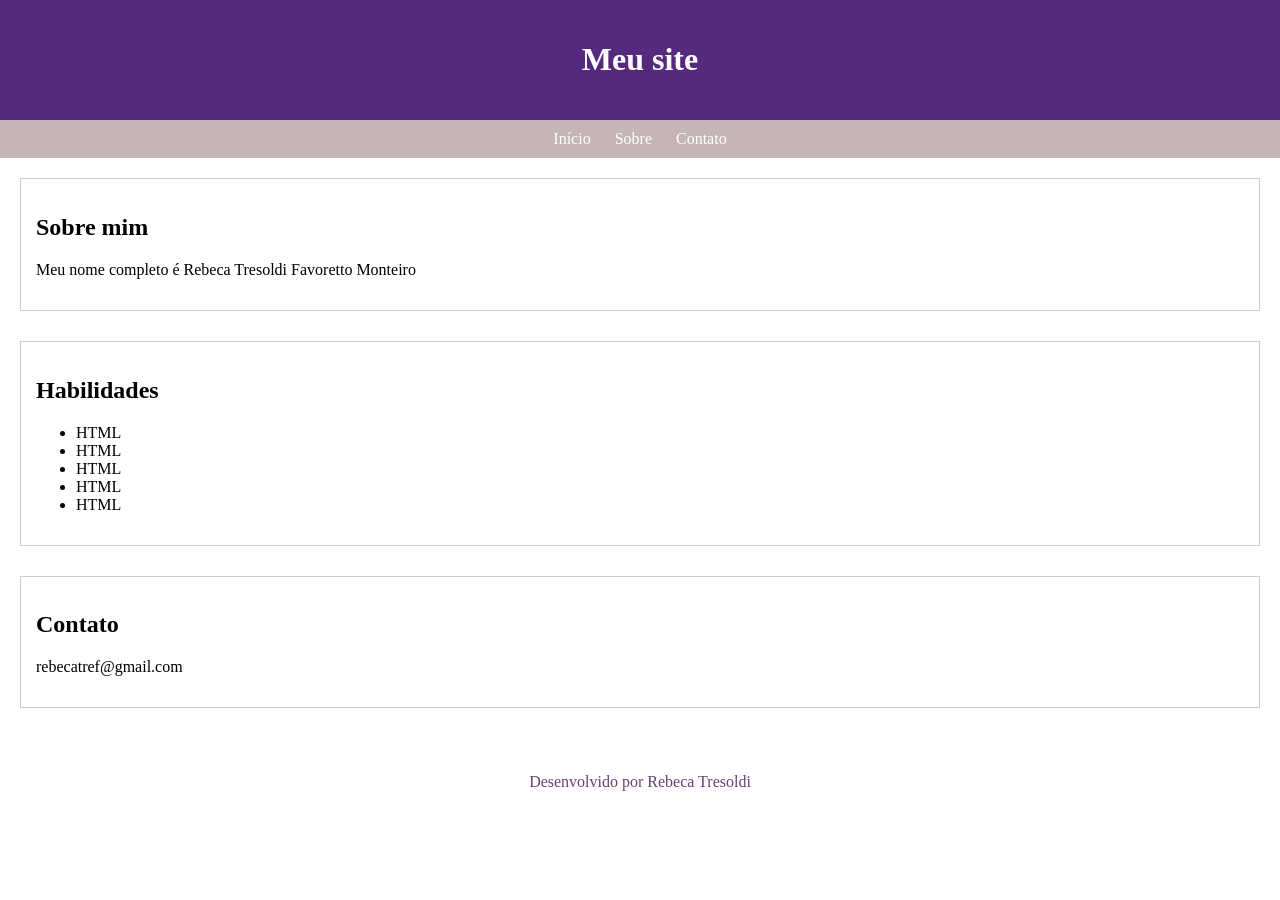
==== index.html @ 11b3163e "Separação em seção" ====
<!DOCTYPE html>
<html lang="pt-br">
<head>
    <meta charset="UTF-8">
    <meta name="viewport" content="width=device-width, initial-scale=1.0">
    <title>Document</title>
    <link rel="stylesheet" href="css/style.css" />
</head>
<body>
    <header>
        <h1>Meu site</h1>
    </header>
    <nav>
        <a href="#habilidades">Início</a>
        <a href="#sobre">Sobre</a>
        <a href="#contato">Contato</a>
    </nav>
<main>
    <section id="sobre">
        <h2>Sobre mim</h2>
        <p>Meu nome completo é Rebeca Tresoldi Favoretto Monteiro</p>
    </section>
    <section id="habilidades">
        <h2>Habilidades</h2>
        <ul>
            <li>HTML</li>
            <li>HTML</li>
            <li>HTML</li>
            <li>HTML</li>
            <li>HTML</li>
        </ul>
    </section>
    <section id="contato">
        <h2>Contato</h2>
        <p>rebecatref@gmail.com</p>
    </section>
   </main>
   <footer> Desenvolvido por Rebeca Tresoldi </footer>
 </body>
</html>
---- css/style.css ----
body{
    font-family: Georgia, 'Times New Roman', Times, serif;
    margin: 0;
    padding: 0 ;
}

header{
    background-color: rgb(85, 41, 126);
    color: white;
    padding: 20px;
    text-align: center;
}

nav{
    background-color: #c5b5b5;
    padding: 10px;
    text-align: center;
}

nav a{
    color: white;
    text-decoration : none;
    margin: 0 10px;
}

main{
    padding: 20px;
}

section{
    margin-bottom: 30px;
    padding: 15px;
    border: 1px solid #ccc;
}

footer{
    background-color: none;
    color: rgb(103, 65, 117);
    text-align: center;
    padding: 15px;
}
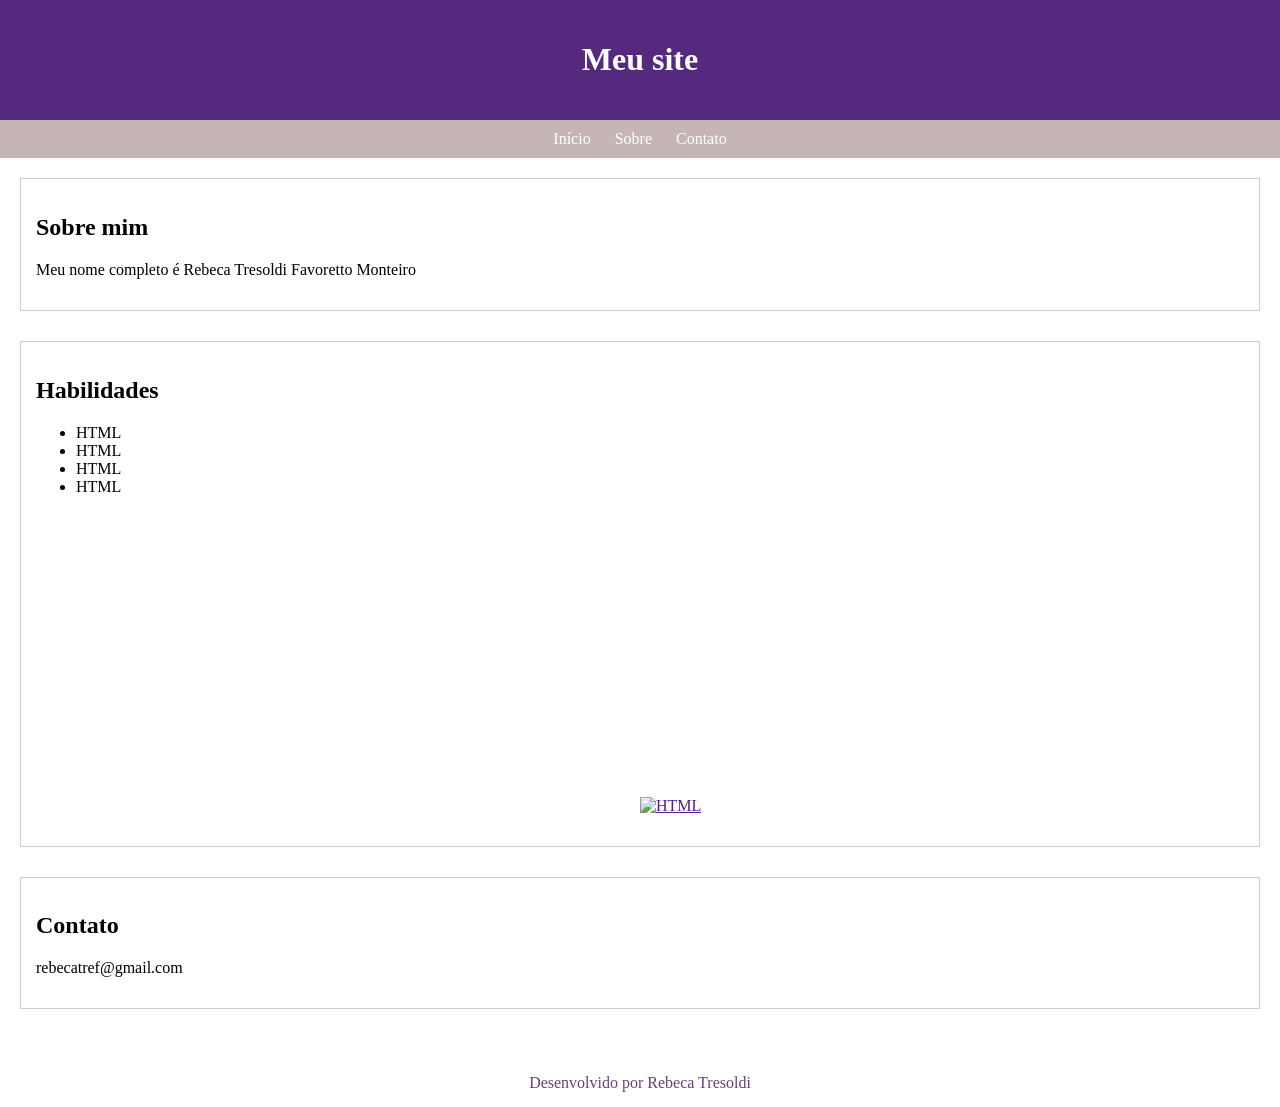
==== commit 00461dd7: "Adicionei as abas" ====
--- a/index.html
+++ b/index.html
@@ -1,40 +1,60 @@
-<!DOCTYPE html>
+<!doctype html>
 <html lang="pt-br">
-<head>
-    <meta charset="UTF-8">
-    <meta name="viewport" content="width=device-width, initial-scale=1.0">
+  <head>
+    <meta charset="UTF-8" />
+    <meta name="viewport" content="width=device-width, initial-scale=1.0" />
     <title>Document</title>
     <link rel="stylesheet" href="css/style.css" />
-</head>
-<body>
+  </head>
+  <body>
     <header>
-        <h1>Meu site</h1>
+      <h1>Meu site</h1>
     </header>
     <nav>
-        <a href="#habilidades">Início</a>
-        <a href="#sobre">Sobre</a>
-        <a href="#contato">Contato</a>
+      <a href="index.html">Início</a>
+      <a href="sobre.html">Sobre</a>
+      <a href="contato.html">Contato</a>
     </nav>
-<main>
-    <section id="sobre">
+    <main>
+      <section id="sobre">
         <h2>Sobre mim</h2>
         <p>Meu nome completo é Rebeca Tresoldi Favoretto Monteiro</p>
-    </section>
-    <section id="habilidades">
+      </section>
+      <section id="habilidades">
         <h2>Habilidades</h2>
         <ul>
-            <li>HTML</li>
-            <li>HTML</li>
-            <li>HTML</li>
-            <li>HTML</li>
-            <li>HTML</li>
+          <li>HTML</li>
+          <li>HTML</li>
+          <li>HTML</li>
+          <li>HTML</li>
+          <iframe
+            width="560"
+            height="315"
+            src="https://www.youtube.com/embed/ga1g2xZ_FEY?si=7bvT74x83Y2DoW1q"
+            title="YouTube video player"
+            frameborder="0"
+            allow="
+              accelerometer;
+              autoplay;
+              clipboard-write;
+              encrypted-media;
+              gyroscope;
+              picture-in-picture;
+              web-share;
+            "
+            referrerpolicy="strict-origin-when-cross-origin"
+            allowfullscreen
+          ></iframe>
+          <a href="">
+            <img src="img/HTML.png" alt="HTML" />
+          </a>
         </ul>
-    </section>
-    <section id="contato">
+      </section>
+      <section id="contato">
         <h2>Contato</h2>
         <p>rebecatref@gmail.com</p>
-    </section>
-   </main>
-   <footer> Desenvolvido por Rebeca Tresoldi </footer>
- </body>
-</html>+      </section>
+    </main>
+    <footer>Desenvolvido por Rebeca Tresoldi</footer>
+  </body>
+</html>
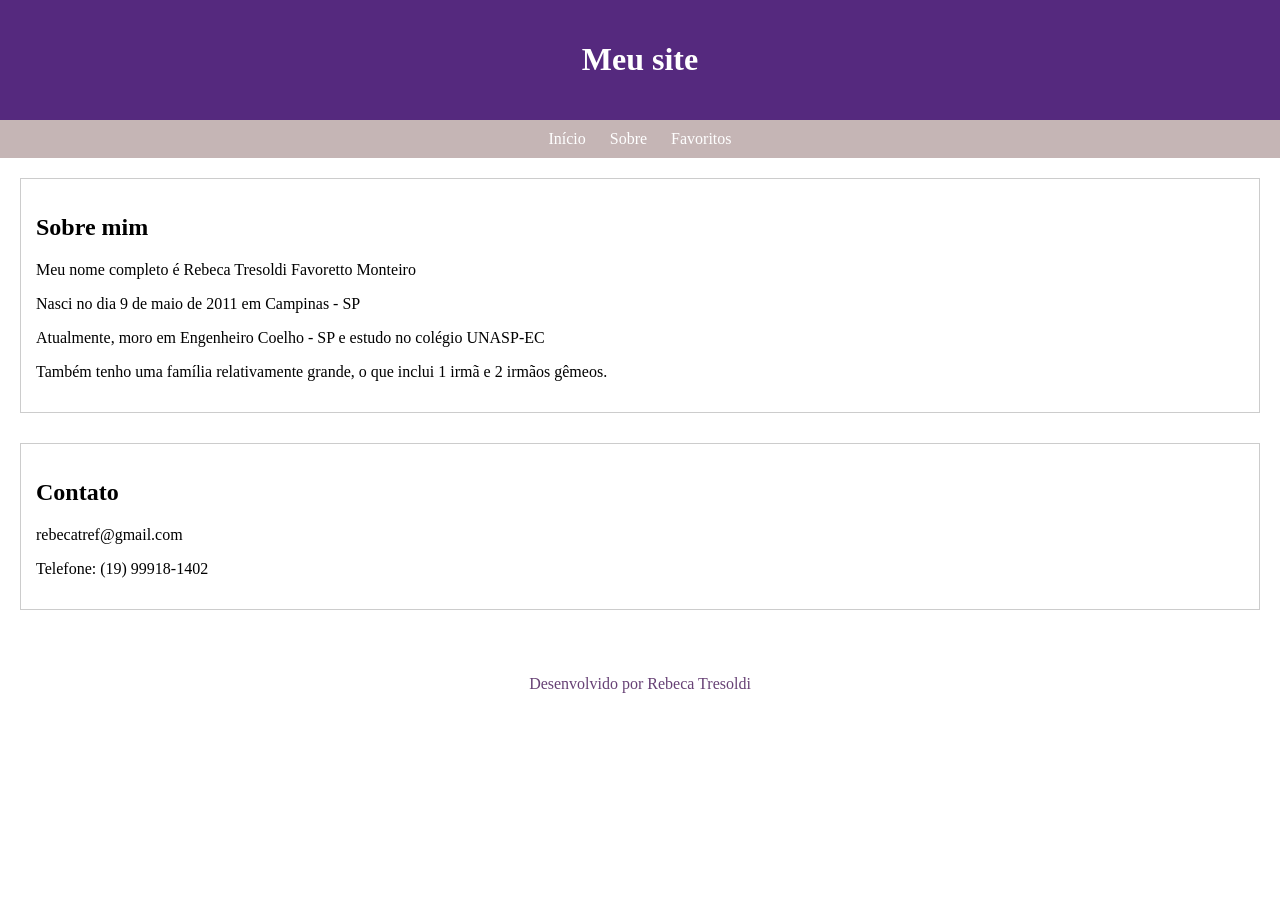
==== commit f447edc2: "correção de erros" ====
--- a/index.html
+++ b/index.html
@@ -13,46 +13,20 @@
     <nav>
       <a href="index.html">Início</a>
       <a href="sobre.html">Sobre</a>
-      <a href="contato.html">Contato</a>
+      <a href="galeria.html">Favoritos</a>
     </nav>
     <main>
       <section id="sobre">
         <h2>Sobre mim</h2>
         <p>Meu nome completo é Rebeca Tresoldi Favoretto Monteiro</p>
-      </section>
-      <section id="habilidades">
-        <h2>Habilidades</h2>
-        <ul>
-          <li>HTML</li>
-          <li>HTML</li>
-          <li>HTML</li>
-          <li>HTML</li>
-          <iframe
-            width="560"
-            height="315"
-            src="https://www.youtube.com/embed/ga1g2xZ_FEY?si=7bvT74x83Y2DoW1q"
-            title="YouTube video player"
-            frameborder="0"
-            allow="
-              accelerometer;
-              autoplay;
-              clipboard-write;
-              encrypted-media;
-              gyroscope;
-              picture-in-picture;
-              web-share;
-            "
-            referrerpolicy="strict-origin-when-cross-origin"
-            allowfullscreen
-          ></iframe>
-          <a href="">
-            <img src="img/HTML.png" alt="HTML" />
-          </a>
-        </ul>
+        <p>Nasci no dia 9 de maio de 2011 em Campinas - SP</p>
+        <p>Atualmente, moro em Engenheiro Coelho - SP e estudo no colégio UNASP-EC</p>
+        <p>Também tenho uma família relativamente grande, o que inclui 1 irmã e 2 irmãos gêmeos.</p>
       </section>
       <section id="contato">
         <h2>Contato</h2>
         <p>rebecatref@gmail.com</p>
+        <p>Telefone: (19) 99918-1402</p>
       </section>
     </main>
     <footer>Desenvolvido por Rebeca Tresoldi</footer>
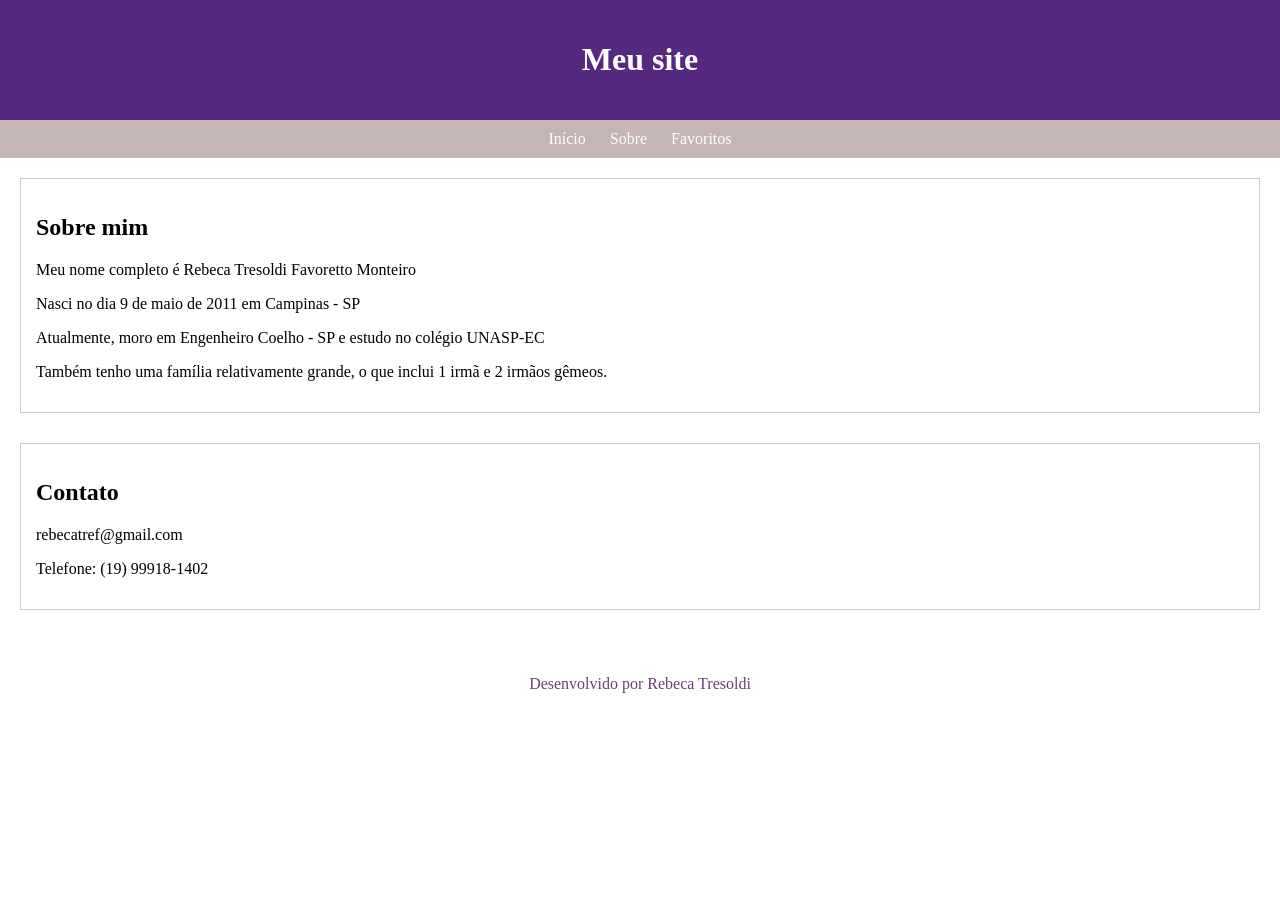
==== commit 321063bb: "de novo" ====
--- a/index.html
+++ b/index.html
@@ -20,8 +20,14 @@
         <h2>Sobre mim</h2>
         <p>Meu nome completo é Rebeca Tresoldi Favoretto Monteiro</p>
         <p>Nasci no dia 9 de maio de 2011 em Campinas - SP</p>
-        <p>Atualmente, moro em Engenheiro Coelho - SP e estudo no colégio UNASP-EC</p>
-        <p>Também tenho uma família relativamente grande, o que inclui 1 irmã e 2 irmãos gêmeos.</p>
+        <p>
+          Atualmente, moro em Engenheiro Coelho - SP e estudo no colégio
+          UNASP-EC
+        </p>
+        <p>
+          Também tenho uma família relativamente grande, o que inclui 1 irmã e 2
+          irmãos gêmeos.
+        </p>
       </section>
       <section id="contato">
         <h2>Contato</h2>
--- a/css/style.css
+++ b/css/style.css
@@ -1,41 +1,41 @@
-body{
-    font-family: Georgia, 'Times New Roman', Times, serif;
-    margin: 0;
-    padding: 0 ;
+body {
+  font-family: Georgia, "Times New Roman", Times, serif;
+  margin: 0;
+  padding: 0;
 }
 
-header{
-    background-color: rgb(85, 41, 126);
-    color: white;
-    padding: 20px;
-    text-align: center;
+header {
+  background-color: rgb(86, 41, 128);
+  color: white;
+  padding: 20px;
+  text-align: center;
 }
 
-nav{
-    background-color: #c5b5b5;
-    padding: 10px;
-    text-align: center;
+nav {
+  background-color: #c5b5b5;
+  padding: 10px;
+  text-align: center;
 }
 
-nav a{
-    color: white;
-    text-decoration : none;
-    margin: 0 10px;
+nav a {
+  color: white;
+  text-decoration: none;
+  margin: 0 10px;
 }
 
-main{
-    padding: 20px;
+main {
+  padding: 20px;
 }
 
-section{
-    margin-bottom: 30px;
-    padding: 15px;
-    border: 1px solid #ccc;
+section {
+  margin-bottom: 30px;
+  padding: 15px;
+  border: 1px solid #ccc;
 }
 
-footer{
-    background-color: none;
-    color: rgb(103, 65, 117);
-    text-align: center;
-    padding: 15px;
-}+footer {
+  background-color: none;
+  color: rgb(103, 65, 117);
+  text-align: center;
+  padding: 15px;
+}
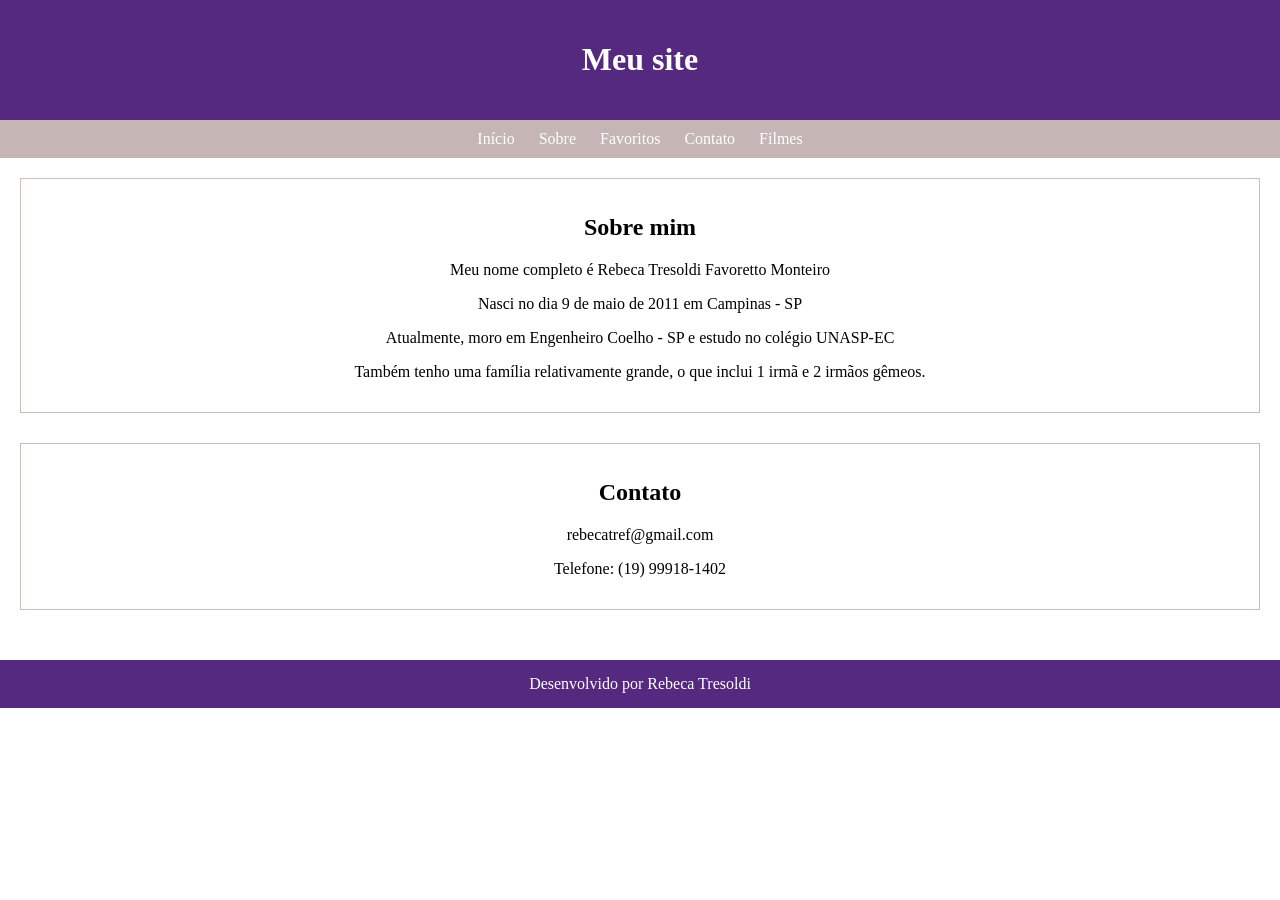
==== commit dde69b51: "av2" ====
--- a/index.html
+++ b/index.html
@@ -14,6 +14,8 @@
       <a href="index.html">Início</a>
       <a href="sobre.html">Sobre</a>
       <a href="galeria.html">Favoritos</a>
+      <a href="contato.html">Contato</a>
+      <a href="filmes.html">Filmes</a>
     </nav>
     <main>
       <section id="sobre">
--- a/css/style.css
+++ b/css/style.css
@@ -2,6 +2,7 @@
   font-family: Georgia, "Times New Roman", Times, serif;
   margin: 0;
   padding: 0;
+  text-align: center;
 }
 
 header {
@@ -30,12 +31,78 @@
 section {
   margin-bottom: 30px;
   padding: 15px;
-  border: 1px solid #ccc;
+  border: 1px solid #ccbcbc;
 }
 
 footer {
-  background-color: none;
-  color: rgb(103, 65, 117);
+  background-color: rgb(86, 41, 128);
+  color: white;
   text-align: center;
   padding: 15px;
 }
+
+img {
+  max-width: 50%;
+  height: 200px;
+  margin: 0 auto;
+  text-align: center;
+}
+
+iframe {
+  display: block;
+  margin: 0 auto;
+  align-items: center;
+}
+
+form {
+  width: 60%;
+  margin: 30px auto;
+  padding: 20px;
+  border: 1px solid #ccc;
+  border-radius: 10px;
+}
+
+label {
+  display: block;
+  margin-top: 10px;
+  margin-bottom: 5px;
+}
+
+input,
+textarea {
+  width: 100%;
+  padding: 10px;
+  margin-bottom: 10px;
+  box-sizing: border-box;
+}
+
+textarea {
+  height: 100px;
+}
+
+button {
+  display: inline-block;
+  padding: 10px 20px;
+  margin-top: 10px;
+}
+
+table {
+  width: 80%;
+  margin: 30px auto;
+  border-collapse: collapse;
+}
+
+th,
+td {
+  border: 1px solid #ccc;
+  padding: 10px;
+  text-align: center;
+}
+
+th {
+  background-color: #eeeeee;
+}
+
+tr:hover {
+  background-color: #f5f5f5;
+}
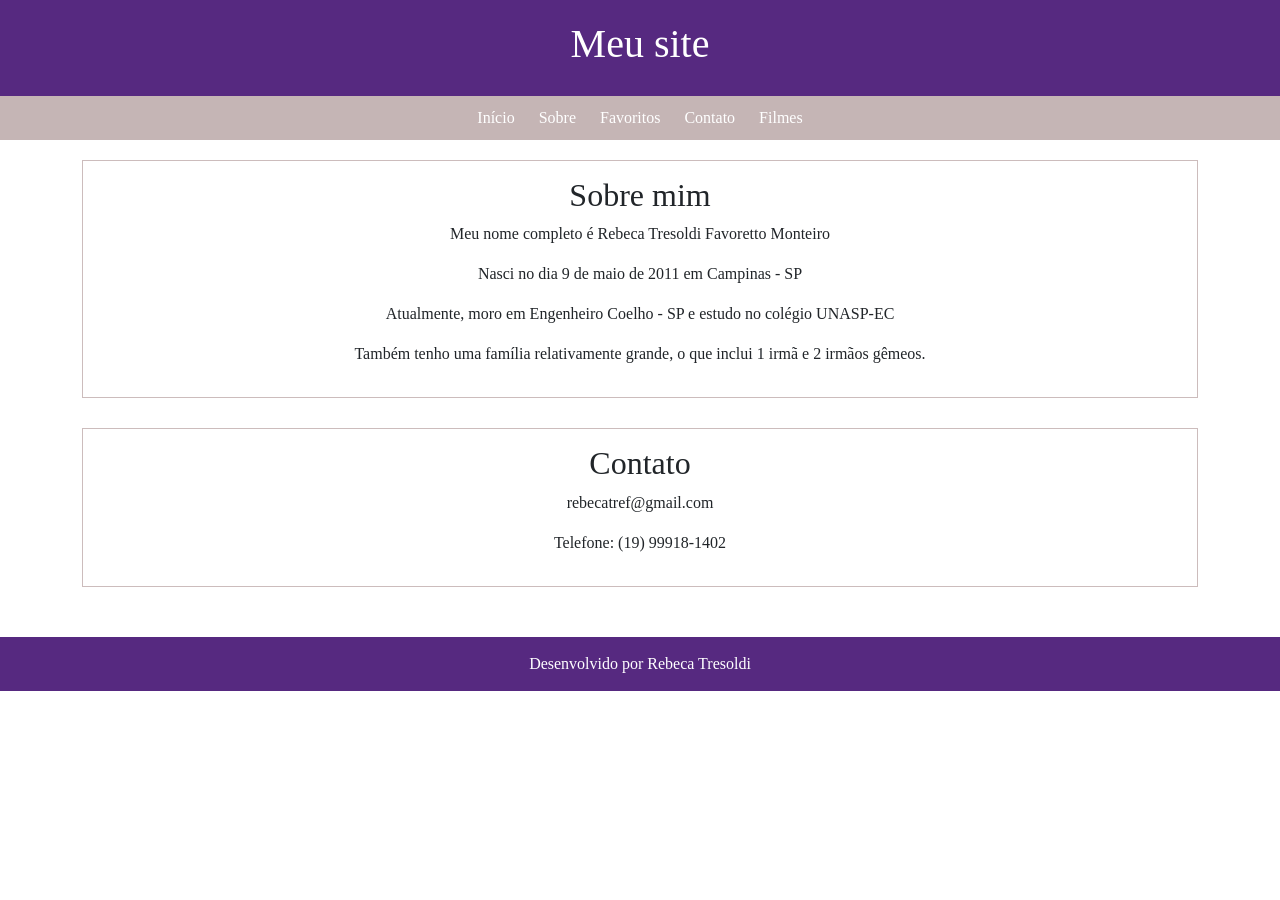
==== commit 8be0f47a: "3bimestre" ====
--- a/index.html
+++ b/index.html
@@ -4,6 +4,12 @@
     <meta charset="UTF-8" />
     <meta name="viewport" content="width=device-width, initial-scale=1.0" />
     <title>Document</title>
+    <link
+      href="https://cdn.jsdelivr.net/npm/bootstrap@5.3.8/dist/css/bootstrap.min.css"
+      rel="stylesheet"
+      integrity="sha384-sRIl4kxILFvY47J16cr9ZwB07vP4J8+LH7qKQnuqkuIAvNWLzeN8tE5YBujZqJLB"
+      crossorigin="anonymous"
+    />
     <link rel="stylesheet" href="css/style.css" />
   </head>
   <body>
@@ -18,25 +24,28 @@
       <a href="filmes.html">Filmes</a>
     </nav>
     <main>
-      <section id="sobre">
-        <h2>Sobre mim</h2>
-        <p>Meu nome completo é Rebeca Tresoldi Favoretto Monteiro</p>
-        <p>Nasci no dia 9 de maio de 2011 em Campinas - SP</p>
-        <p>
-          Atualmente, moro em Engenheiro Coelho - SP e estudo no colégio
-          UNASP-EC
-        </p>
-        <p>
-          Também tenho uma família relativamente grande, o que inclui 1 irmã e 2
-          irmãos gêmeos.
-        </p>
-      </section>
-      <section id="contato">
-        <h2>Contato</h2>
-        <p>rebecatref@gmail.com</p>
-        <p>Telefone: (19) 99918-1402</p>
-      </section>
+      <div class="container">
+        <section id="sobre">
+          <h2>Sobre mim</h2>
+          <p>Meu nome completo é Rebeca Tresoldi Favoretto Monteiro</p>
+          <p>Nasci no dia 9 de maio de 2011 em Campinas - SP</p>
+          <p>
+            Atualmente, moro em Engenheiro Coelho - SP e estudo no colégio
+            UNASP-EC
+          </p>
+          <p>
+            Também tenho uma família relativamente grande, o que inclui 1 irmã e
+            2 irmãos gêmeos.
+          </p>
+        </section>
+        <section id="contato">
+          <h2>Contato</h2>
+          <p>rebecatref@gmail.com</p>
+          <p>Telefone: (19) 99918-1402</p>
+        </section>
+      </div>
     </main>
     <footer>Desenvolvido por Rebeca Tresoldi</footer>
+    <script src="https://cdn.jsdelivr.net/npm/bootstrap@5.3.3/dist/js/bootstrap.bundle.min.js"></script>
   </body>
 </html>
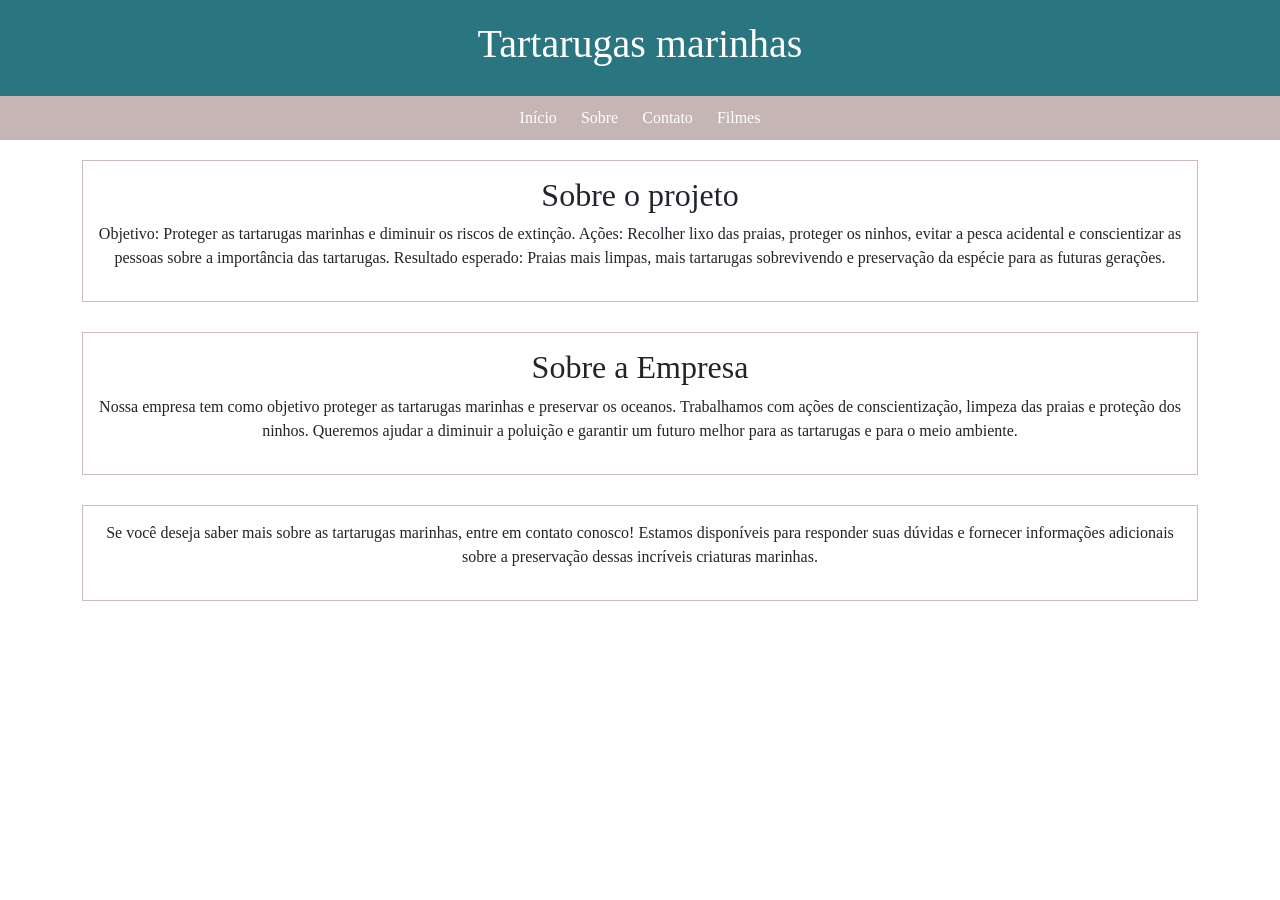
==== commit 2d256f6c: "segunda parte" ====
--- a/index.html
+++ b/index.html
@@ -14,38 +14,47 @@
   </head>
   <body>
     <header>
-      <h1>Meu site</h1>
+      <h1>Tartarugas marinhas</h1>
     </header>
     <nav>
       <a href="index.html">Início</a>
       <a href="sobre.html">Sobre</a>
-      <a href="galeria.html">Favoritos</a>
       <a href="contato.html">Contato</a>
       <a href="filmes.html">Filmes</a>
     </nav>
     <main>
       <div class="container">
         <section id="sobre">
-          <h2>Sobre mim</h2>
-          <p>Meu nome completo é Rebeca Tresoldi Favoretto Monteiro</p>
-          <p>Nasci no dia 9 de maio de 2011 em Campinas - SP</p>
+          <h2>Sobre o projeto</h2>
           <p>
-            Atualmente, moro em Engenheiro Coelho - SP e estudo no colégio
-            UNASP-EC
-          </p>
-          <p>
-            Também tenho uma família relativamente grande, o que inclui 1 irmã e
-            2 irmãos gêmeos.
+            Objetivo: Proteger as tartarugas marinhas e diminuir os riscos de
+            extinção. Ações: Recolher lixo das praias, proteger os ninhos,
+            evitar a pesca acidental e conscientizar as pessoas sobre a
+            importância das tartarugas. Resultado esperado: Praias mais limpas,
+            mais tartarugas sobrevivendo e preservação da espécie para as
+            futuras gerações.
           </p>
         </section>
-        <section id="contato">
-          <h2>Contato</h2>
-          <p>rebecatref@gmail.com</p>
-          <p>Telefone: (19) 99918-1402</p>
+        <section id="empresa">
+          <h2>Sobre a Empresa</h2>
+          <p>
+            Nossa empresa tem como objetivo proteger as tartarugas marinhas e
+            preservar os oceanos. Trabalhamos com ações de conscientização,
+            limpeza das praias e proteção dos ninhos. Queremos ajudar a diminuir
+            a poluição e garantir um futuro melhor para as tartarugas e para o
+            meio ambiente.
+          </p>
+        </section>
+        <section id="Venha conhecer mais sobre as tartarugas marinhas!">
+          <p>
+            Se você deseja saber mais sobre as tartarugas marinhas, entre em
+            contato conosco! Estamos disponíveis para responder suas dúvidas e
+            fornecer informações adicionais sobre a preservação dessas incríveis
+            criaturas marinhas.
+          </p>
         </section>
       </div>
     </main>
-    <footer>Desenvolvido por Rebeca Tresoldi</footer>
     <script src="https://cdn.jsdelivr.net/npm/bootstrap@5.3.3/dist/js/bootstrap.bundle.min.js"></script>
   </body>
 </html>
--- a/css/style.css
+++ b/css/style.css
@@ -6,7 +6,7 @@
 }
 
 header {
-  background-color: rgb(86, 41, 128);
+  background-color: rgb(41, 118, 128);
   color: white;
   padding: 20px;
   text-align: center;
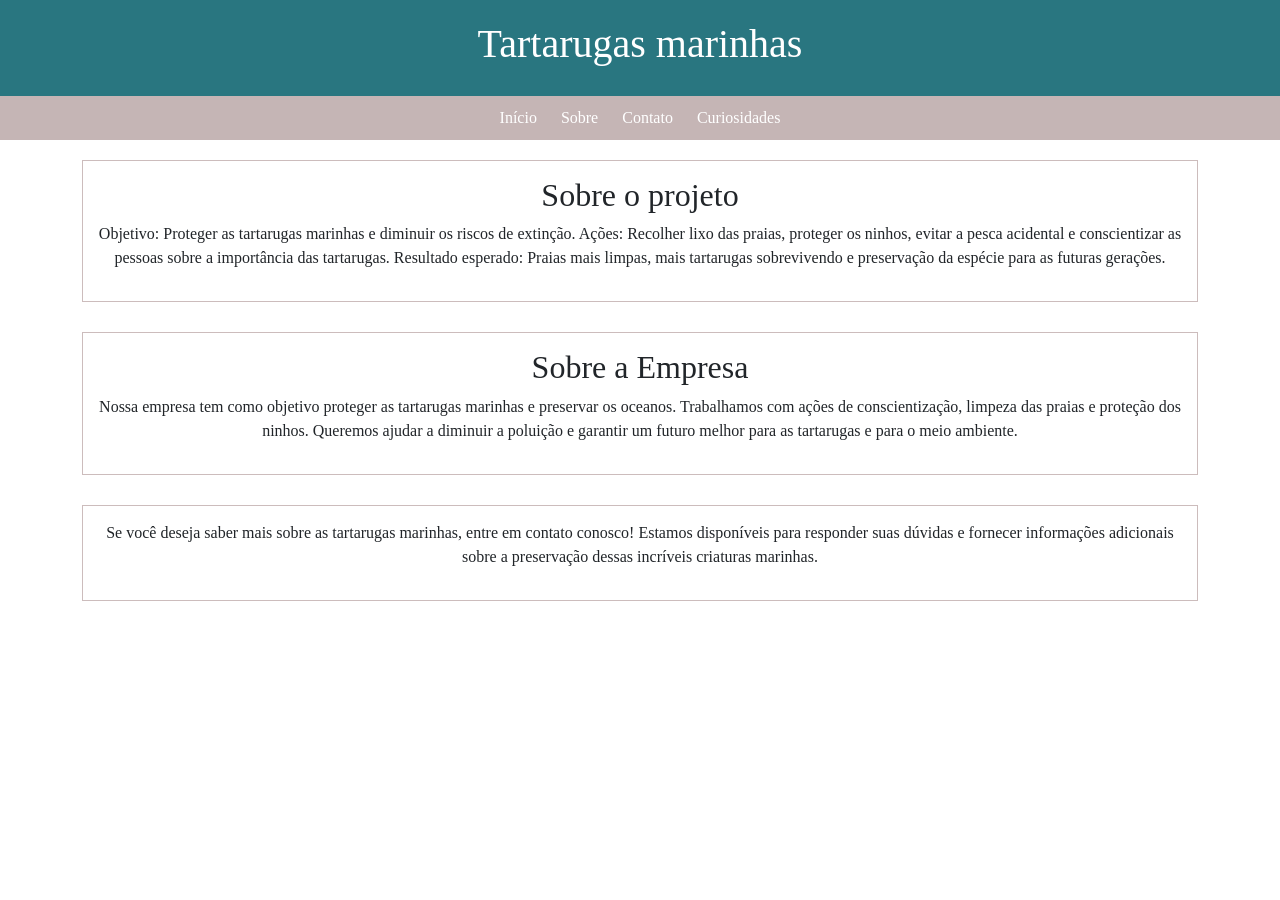
==== commit 0ff6f6d5: "parte 1" ====
--- a/index.html
+++ b/index.html
@@ -20,7 +20,7 @@
       <a href="index.html">Início</a>
       <a href="sobre.html">Sobre</a>
       <a href="contato.html">Contato</a>
-      <a href="filmes.html">Filmes</a>
+      <a href="curiosidades.html">Curiosidades</a>
     </nav>
     <main>
       <div class="container">
--- a/css/style.css
+++ b/css/style.css
@@ -1,5 +1,7 @@
 body {
-  font-family: Georgia, "Times New Roman", Times, serif;
+  font-family:
+    Times New Roman,
+    serif;
   margin: 0;
   padding: 0;
   text-align: center;
@@ -34,24 +36,11 @@
   border: 1px solid #ccbcbc;
 }
 
-footer {
-  background-color: rgb(86, 41, 128);
-  color: white;
-  text-align: center;
-  padding: 15px;
-}
-
 img {
   max-width: 50%;
   height: 200px;
   margin: 0 auto;
   text-align: center;
-}
-
-iframe {
-  display: block;
-  margin: 0 auto;
-  align-items: center;
 }
 
 form {
